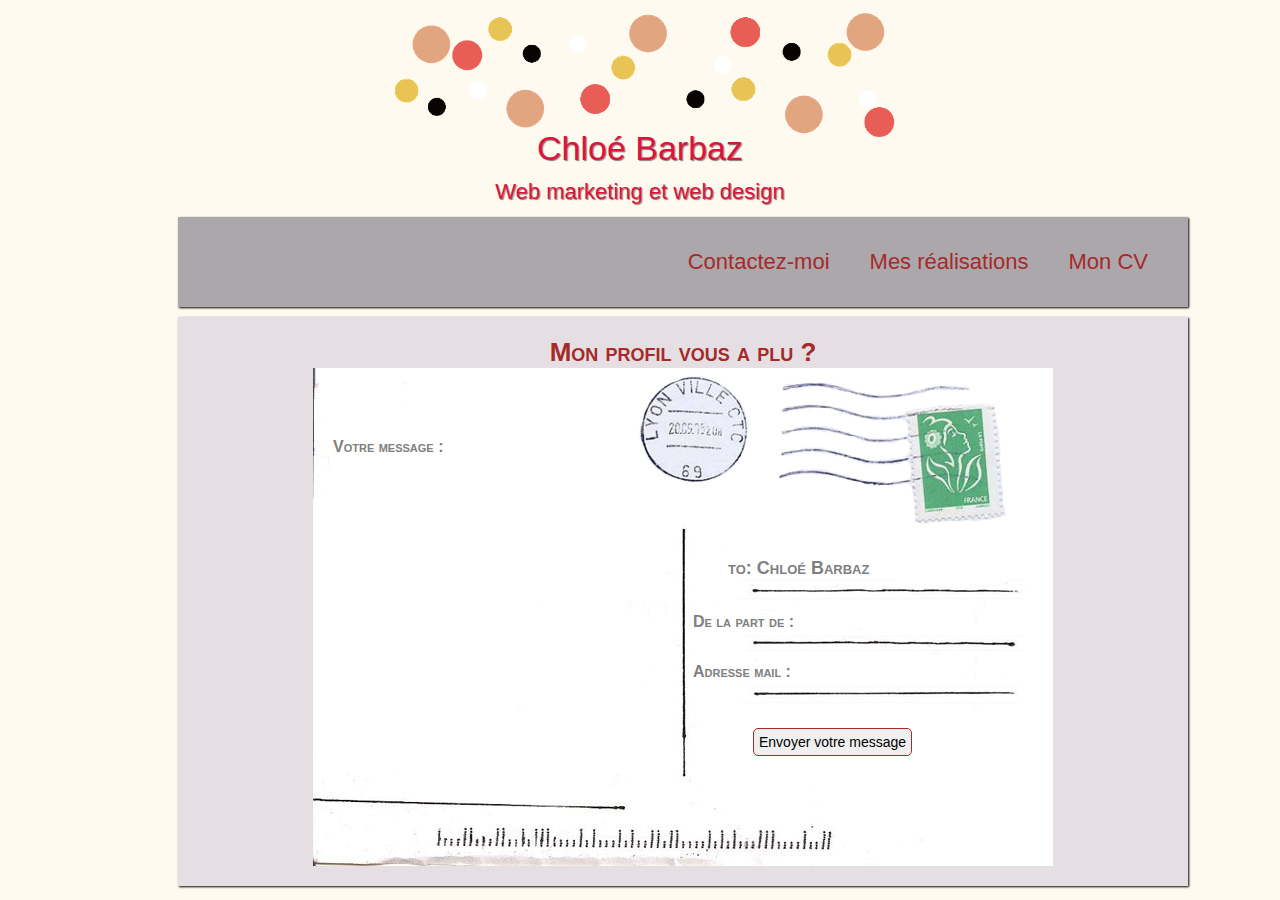
==== www/html/Contact.html @ aaadd667 "CV CHLOE" ====
<!DOCTYPE html>
<html>  
<head>
         <meta name="description" content="CV de Chloé Barbaz"/> 
         <meta http-equiv="Content-Type" content="text/html;charset=UTF-8"/> 
        <title> Chloé Barbaz - Contact </title>
        <link href="../css/style.css" type="text/css" rel="stylesheet" media="screen"/>
</head>
<body>
    <header> <a href="Index.html">
        <div id="imgheader"> <img src="../images/web/header2.png"> </img> </div> 
        <div id= textheader> Chloé Barbaz <br><span> Web marketing et web design </span> </br>           </div> 
        </a>
    </header>
<div id="menu">
<ul id="navigation">
     <li><a href="CV.html" alt="Mon CV" title="CV"> Mon CV </a></li>
     <li><a href="realisations.html" alt="Mes réalisations" title="Réalisations"> Mes réalisations </a></li>
     <li><a href="Contact.html" alt="Contact" title="Contact"> Contactez-moi </a></li>
        </ul>
    </div>
<div id="mainpage">
<div id="contact1"> Mon profil vous a plu ? </div>
 <form div id="contact" action="mailto: c.barbaz@laposte.net" method="post">
  <h2>to: Chloé Barbaz</h2>
  <div id="from">
    <label for="name">De la part de :</label>
    <input type="text" id="name" name="user_name">
  </div>
  <div id="reply">
    <label for="mail">Adresse mail :</label>
    <input type="email" id="mail" name="user_email">
  </div>
  <div id="message">
    <label for="msg">Votre message :</label>
    <textarea id="msg" name="user_message"></textarea>
  </div>
  <div class="button">
    <button type="submit">Envoyer votre message </button>
  </div>
</form>  
</div>
</body>
</html>
---- www/css/style.css ----
/*  GENERAL */ 
a {
    text-decoration: none;
}
body {
    font-family: "comic sans ms", sans-serif;
    font-size: 12px;
    background-color: floralwhite;  
} 
#mainpage {
    width: 970px;
    height: 100%;
    background-color: #E5DFE3;
    margin-left: 170px; 
    right: 170px; 
    display: block; 
    padding-left: 20px;
    padding-right: 20px;
    padding-top: 20px;
    padding-bottom: 20px; 
    box-shadow: 1px 1px 2px black; 
} 
/*ACCUEIL*/
.blocacceuil {
    font-size: 20px;
    color: darksalmon;
    margin: 12px 0 7px 0;
    text-decoration: none;
}
.blocacceuil: hover {
    color: coral;
}
.blocacceuil : visited {
    color: darksalmon;
}
/* HEADER */
#imgheader {
    width: 100%;
    height: 51px;
    margin-bottom: 70px;
    text-align: center;
}
#header {
    position: fixed;
    background-image: url(../images/web/header.jpg);
    width: 100%;
    height: 51px;
}
span { 
    font-size: 22px;
    text-align: center;
    margin-bottom: 22px;
}
#textheader {
    font-size: 34px;
    text-align: center; 
    color: crimson;
    text-shadow: 1px 1px 1px grey 
}
/* NAVIGATION */
 li {
    margin: 0;
    padding: 0 20px;
    display: table;
    list-style: none;
    font-size: 22px;
    font-family: "comic sans ms", sans-serif; 
    float: right;
}
a:link {color: brown}
a:visited {color:brown}
a:hover {color: #DF4949}
a:active {color: brown}
#menu {
    width: 970px;
    height: 50px;
    background-color: #aca7aa;
    margin-left: 170px; 
    right: 170px; 
    display: block; 
    padding-left: 20px;
    padding-right: 20px;
    padding-top: 20px;
    padding-bottom: 20px; 
    margin-bottom: 10px;
    margin-top: 10px;
    box-shadow: 1px 1px 2px black; 
    text-align: center;
}
/* CV */ 
.liste1 {
    list-style-image: url(../images/web/PUCE2.png);
    font-size: 24px;
    color: brown;
    padding-top: 20px;
    text-align: center;
    font-variant: small-caps;
    margin-top: 30px; 
    border-top-style: dashed;
    border-top-color: crimson;
    border-left-style: dashed;
    border-left-color: darksalmon; 
    border-top-padding-top : 40px; 
    border-width: 2px;
    border-top-left-radius: 5px;
}
h1 {
    font-size: 16px;
    color: darkgoldenrod;
    margin: 12px 0 7px 0;
    text-decoration: none;
    margin-right: 100px;
    margin-left: 100px;
} 
.descr {
    font-style: italic;
    font-size: 13px;
    color: dimgrey;
    margin-right: 130px;
    margin-left: 130px;
}
.liste2 {
    list-style-image: url(../images/web/PUCE.png);
    color: darkcyan;
    margin-right: 160px;
    margin-left: 160px;
}
.liste3 {
    list-style-image: url(../images/web/PUCE.png);
    color: darkolivegreen;
    margin-right: 160px;
    margin-left: 160px;
}
.liste4 {
    list-style-image: url(../images/web/PUCE.png);
    color: darkslategray; 
    margin-right: 160px;
    margin-left: 160px;
}
/* FORMULAIRE CONTACT */ 
#contact1 {
    text-align: center;
    color: brown;
    font-variant: small-caps;
    font-size: 26px;
    font-family: "Bradley Hand ITC", "comic sans ms", sans-serif;
    font-weight: bold;
}
form {
  position: relative;
  width  : 740px;
  height : 498px;
  margin : 0 auto;
  background: url(../images/web/background-contact.jpg);
}
h2 {
  position : absolute;
  left : 415px;
  top  : 175px;
  font-family : "Bradley Hand ITC", "comic sans ms", sans-serif;
  font-variant: small-caps;
    color: grey;
}
#from {
  position: absolute;
  left : 380px;
  top  : 245px;
  font-variant: small-caps;
  font-family: "Bradley Hand ITC", "comic sans ms", sans-serif;
  font-weight: bold;
  font-size: 16px;
    color: grey;
}
#reply {
  position: absolute;
  left : 380px;
  top  : 295px;
  font-variant: small-caps;
  font-family: "Bradley Hand ITC", "comic sans ms", sans-serif;
  font-weight: bold;
  font-size: 16px;
    color: grey;
}
#message {
  position: absolute;
  left : 20px;
  top  : 70px;
  font-variant: small-caps;
  font-family: "Bradley Hand ITC", "comic sans ms", sans-serif;
  font-weight: bold;
  font-size: 16px;
    color: grey;
}
input, textarea {
  font-family: "Bradley Hand ITC", "comic sans ms", sans-serif;
  border  : none;
  padding : 0 10px;
  margin  : 0;
  width   : 200px;
  background: none;
}
input:focus, textarea:focus {
  background : rgba(0,0,0,.1);
  border-radius: 5px;
  outline : none;
}
input:hover, textarea:hover {
  background : rgba(0,0,0,.1);
  border-radius: 5px;
  outline : none;
}
textarea {
  display : block;
  padding : 10px;
  margin  : 10px 0 0 -10px;
  width   : 340px;
  height  : 360px;
  resize  : none;
  overflow: auto;
}
button {
  position : absolute;
  left : 440px;
  top : 360px;
  padding : 5px;
  font-family: "Bradley Hand ITC", "comic sans ms", sans-serif;
  border : 1px solid brown;
  border-radius: 5px;
  font-size: 14px;
}
button:hover,
button:focus {
  outline   : none;
  background-color: lightgrey;
    color: dimgrey
}
/*PRESENTATION*/
#titrepres {
    font-size: 20px;
    color: darkgoldenrod;
    text-align: center;
    text-decoration: none;
}
#blabla {
    position:relative; width:180px; padding-right:120px; text-align:right;
}
#profil {
    position: absolute;
    margin: 2px, 5px, 5px, 0;
    text-align: center;
}
#presentation {
    text-align: center;
    font-family: "comic sans ms", sans-serif;
    font-size: 14px;
    color: grey;
    margin-right: 100px;
    margin-left: 100px;
}
/*REALISATIONS*/
.rea {
    border-style: dashed;
    border-width: 1px;
    width: 300px;
    height: 400px;
    background-color: floralwhite;
    margin: 5px 5px 5px 5px;
    right: 5px; 
    display: block; 
    padding-left: 5px;
    padding-right: 5px;
    padding-top: 5px;
    padding-bottom: 5px; 
    float: left;
}
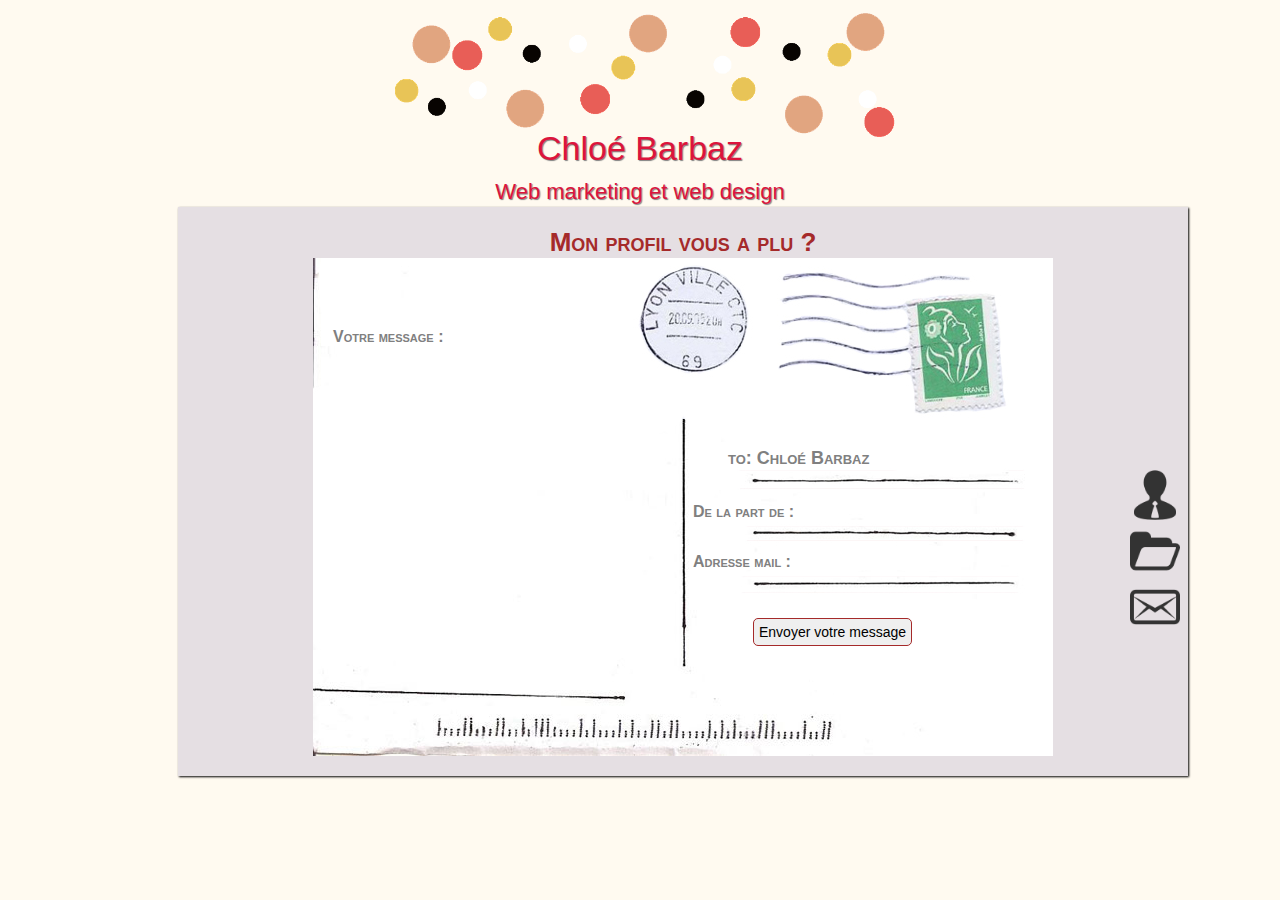
==== commit ca246f9a: "cv-en-ligne" ====
--- a/www/html/Contact.html
+++ b/www/html/Contact.html
@@ -13,11 +13,10 @@
         </a>
     </header>
 <div id="menu">
-<ul id="navigation">
-     <li><a href="CV.html" alt="Mon CV" title="CV"> Mon CV </a></li>
-     <li><a href="realisations.html" alt="Mes réalisations" title="Réalisations"> Mes réalisations </a></li>
-     <li><a href="Contact.html" alt="Contact" title="Contact"> Contactez-moi </a></li>
-        </ul>
+ <div id="menuflotant"> <ul><li><a href="CV.html" alt="Mon CV" title="CV"> <img class="icone" src="../images/web/cv.png" </a></li>
+     <li><a href="realisations.html" alt="Mes réalisations" title="Réalisations"> <img class="icone" src="../images/web/rea.png" </a></li>
+     <li><a href="Contact.html" alt="Contact" title="Contact"> <img class="icone" src="../images/web/enveloppe.png"></i></a></li>
+        </ul> </div>
     </div>
 <div id="mainpage">
 <div id="contact1"> Mon profil vous a plu ? </div>
--- a/www/css/style.css
+++ b/www/css/style.css
@@ -57,36 +57,7 @@
     color: crimson;
     text-shadow: 1px 1px 1px grey 
 }
-/* NAVIGATION */
- li {
-    margin: 0;
-    padding: 0 20px;
-    display: table;
-    list-style: none;
-    font-size: 22px;
-    font-family: "comic sans ms", sans-serif; 
-    float: right;
-}
-a:link {color: brown}
-a:visited {color:brown}
-a:hover {color: #DF4949}
-a:active {color: brown}
-#menu {
-    width: 970px;
-    height: 50px;
-    background-color: #aca7aa;
-    margin-left: 170px; 
-    right: 170px; 
-    display: block; 
-    padding-left: 20px;
-    padding-right: 20px;
-    padding-top: 20px;
-    padding-bottom: 20px; 
-    margin-bottom: 10px;
-    margin-top: 10px;
-    box-shadow: 1px 1px 2px black; 
-    text-align: center;
-}
+
 /* CV */ 
 .liste1 {
     list-style-image: url(../images/web/PUCE2.png);
@@ -241,13 +212,10 @@
     text-align: center;
     text-decoration: none;
 }
-#blabla {
-    position:relative; width:180px; padding-right:120px; text-align:right;
-}
 #profil {
-    position: absolute;
-    margin: 2px, 5px, 5px, 0;
-    text-align: center;
+    display: block;
+    margin-left: auto;
+    margin-right: auto;
 }
 #presentation {
     text-align: center;
@@ -257,6 +225,25 @@
     margin-right: 100px;
     margin-left: 100px;
 }
+/* NAVIGATION */
+ li {
+    list-style: none;
+    font-size: 22px;
+    font-family: "comic sans ms", sans-serif; 
+ }
+#menuflotant {
+    position: fixed;
+    bottom: 250px;
+    right: 100px;
+}
+.icone {
+    width: 50px;
+    height: 50px;
+}
+a:link {color: brown}
+a:visited {color:brown}
+a:hover {color: #DF4949}
+a:active {color: brown}
 /*REALISATIONS*/
 .rea {
     border-style: dashed;
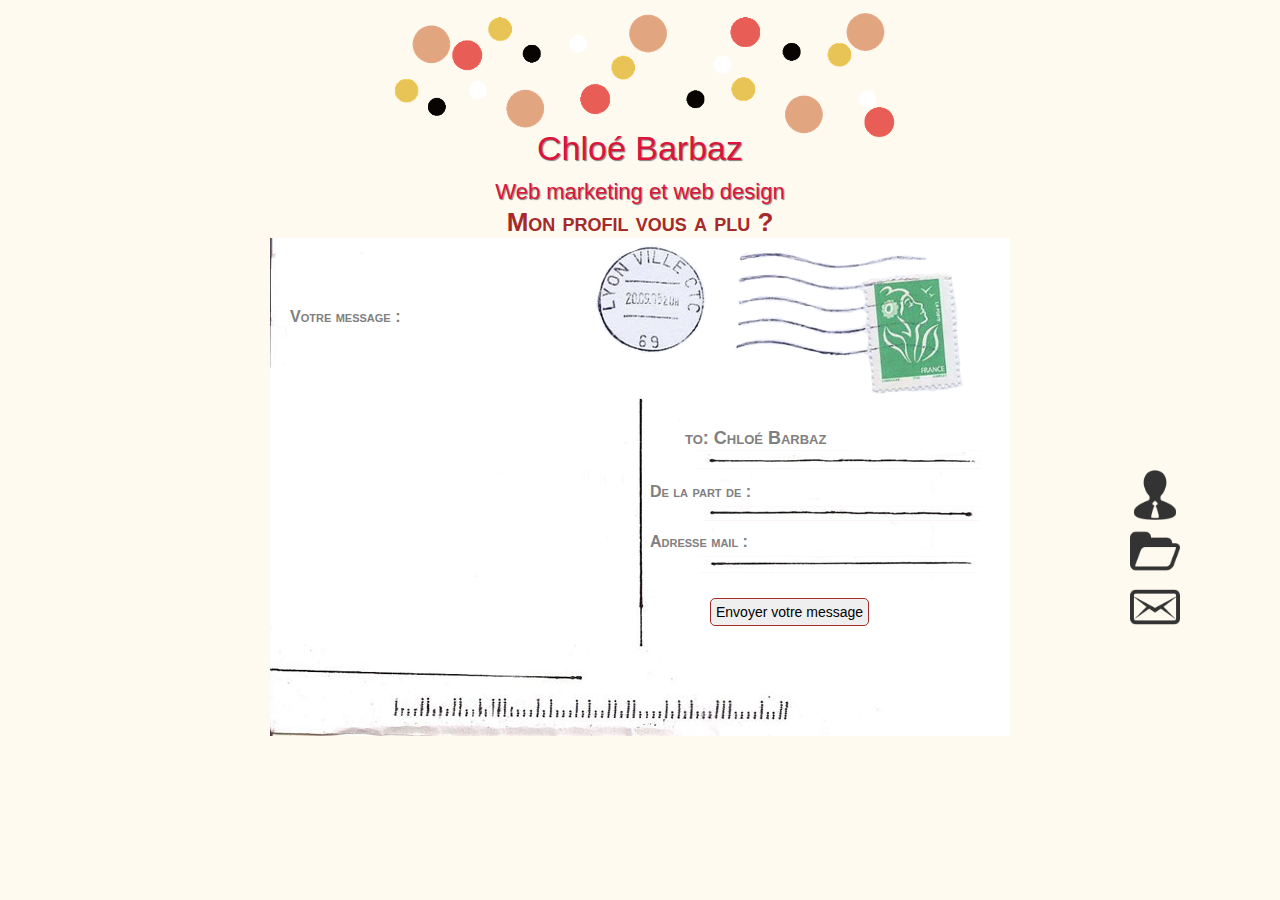
==== commit 294cae2b: "cv-en-ligne" ====
--- a/www/html/Contact.html
+++ b/www/html/Contact.html
@@ -13,8 +13,8 @@
         </a>
     </header>
 <div id="menu">
- <div id="menuflotant"> <ul><li><a href="CV.html" alt="Mon CV" title="CV"> <img class="icone" src="../images/web/cv.png" </a></li>
-     <li><a href="realisations.html" alt="Mes réalisations" title="Réalisations"> <img class="icone" src="../images/web/rea.png" </a></li>
+ <div id="menuflotant"> <ul><li><a href="CV.html" alt="Mon CV" title="Mon CV"> <img class="icone" src="../images/web/cv.png"> </a></li>
+     <li><a href="realisations.html" alt="Mes réalisations" title="Mes réalisations"> <img class="icone" src="../images/web/rea.png"> </a></li>
      <li><a href="Contact.html" alt="Contact" title="Contact"> <img class="icone" src="../images/web/enveloppe.png"></i></a></li>
         </ul> </div>
     </div>
--- a/www/css/style.css
+++ b/www/css/style.css
@@ -7,12 +7,51 @@
     font-size: 12px;
     background-color: floralwhite;  
 } 
-#mainpage {
+#mainpage1 {
     width: 970px;
     height: 100%;
-    background-color: #E5DFE3;
-    margin-left: 170px; 
-    right: 170px; 
+    background-color: #C1A59C;
+    margin-left: auto; 
+    margin-right: auto; 
+    display: block; 
+    padding-left: 20px;
+    padding-right: 20px;
+    padding-top: 20px;
+    padding-bottom: 20px; 
+    box-shadow: 1px 1px 2px black; 
+} 
+#mainpage2 {
+    width: 970px;
+    height: 100%;
+    background-color: #D8B9AF;
+    margin-left: auto; 
+    margin-right: auto; 
+    display: block; 
+    padding-left: 20px;
+    padding-right: 20px;
+    padding-top: 20px;
+    padding-bottom: 20px; 
+    box-shadow: 1px 1px 2px black; 
+} 
+#mainpage3 {
+    width: 970px;
+    height: 100%;
+    background-color: #FBD8CC;
+    margin-left: auto; 
+    margin-right: auto; 
+    display: block; 
+    padding-left: 20px;
+    padding-right: 20px;
+    padding-top: 20px;
+    padding-bottom: 20px; 
+    box-shadow: 1px 1px 2px black; 
+} 
+#mainpage4 {
+    width: 970px;
+    height: 100%;
+    background-color: #FFDBCF;
+    margin-left: auto; 
+    margin-right: auto; 
     display: block; 
     padding-left: 20px;
     padding-right: 20px;
@@ -249,14 +288,30 @@
     border-style: dashed;
     border-width: 1px;
     width: 300px;
-    height: 400px;
+    height: 455px;
     background-color: floralwhite;
     margin: 5px 5px 5px 5px;
-    right: 5px; 
     display: block; 
     padding-left: 5px;
     padding-right: 5px;
     padding-top: 5px;
     padding-bottom: 5px; 
     float: left;
+}
+.descrrea {
+    font-style: italic;
+    font-size: 14px;
+    color: dimgrey;
+}
+.listerea {
+    list-style-image: url(../images/web/PUCE.png);
+    color: darkcyan;
+    font-size : 16px;
+    line-height: 2; 
+}
+.titrerea {
+    font-size: 16px;
+    color: darkgoldenrod;
+    text-decoration: none;
+    text-align: center;
 }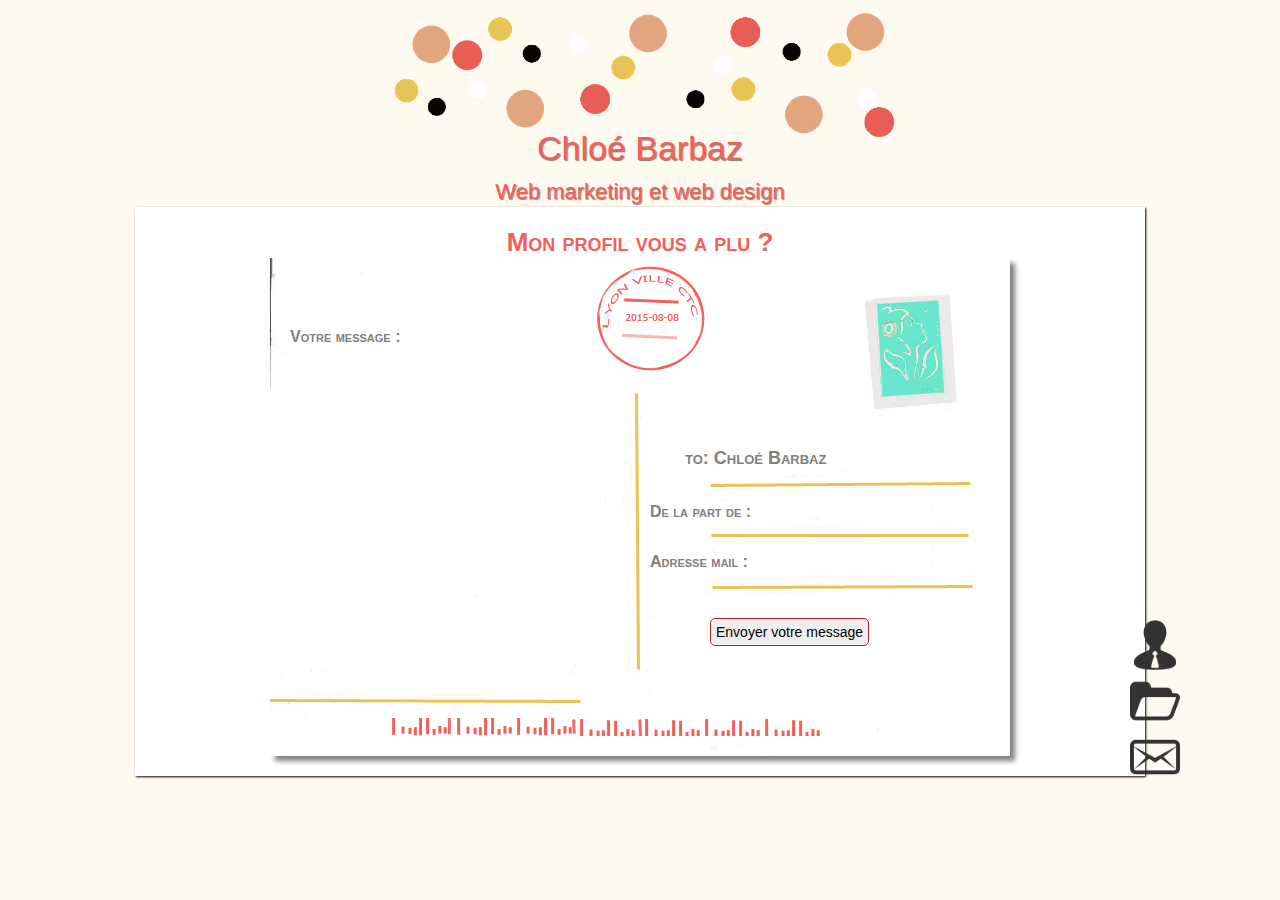
==== commit ef8a50b7: "CV EN LIGNE 10/08" ====
--- a/www/html/Contact.html
+++ b/www/html/Contact.html
@@ -18,7 +18,7 @@
      <li><a href="Contact.html" alt="Contact" title="Contact"> <img class="icone" src="../images/web/enveloppe.png"></i></a></li>
         </ul> </div>
     </div>
-<div id="mainpage">
+<div id="mainpage1">
 <div id="contact1"> Mon profil vous a plu ? </div>
  <form div id="contact" action="mailto: c.barbaz@laposte.net" method="post">
   <h2>to: Chloé Barbaz</h2>
--- a/www/css/style.css
+++ b/www/css/style.css
@@ -10,48 +10,8 @@
 #mainpage1 {
     width: 970px;
     height: 100%;
-    background-color: #C1A59C;
-    margin-left: auto; 
-    margin-right: auto; 
-    display: block; 
-    padding-left: 20px;
-    padding-right: 20px;
-    padding-top: 20px;
-    padding-bottom: 20px; 
-    box-shadow: 1px 1px 2px black; 
-} 
-#mainpage2 {
-    width: 970px;
-    height: 100%;
-    background-color: #D8B9AF;
-    margin-left: auto; 
-    margin-right: auto; 
-    display: block; 
-    padding-left: 20px;
-    padding-right: 20px;
-    padding-top: 20px;
-    padding-bottom: 20px; 
-    box-shadow: 1px 1px 2px black; 
-} 
-#mainpage3 {
-    width: 970px;
-    height: 100%;
-    background-color: #FBD8CC;
-    margin-left: auto; 
-    margin-right: auto; 
-    display: block; 
-    padding-left: 20px;
-    padding-right: 20px;
-    padding-top: 20px;
-    padding-bottom: 20px; 
-    box-shadow: 1px 1px 2px black; 
-} 
-#mainpage4 {
-    width: 970px;
-    height: 100%;
-    background-color: #FFDBCF;
-    margin-left: auto; 
-    margin-right: auto; 
+    background-color: white;
+    margin : auto;
     display: block; 
     padding-left: 20px;
     padding-right: 20px;
@@ -93,7 +53,7 @@
 #textheader {
     font-size: 34px;
     text-align: center; 
-    color: crimson;
+    color: #F1605B;
     text-shadow: 1px 1px 1px grey 
 }
 
@@ -101,7 +61,7 @@
 .liste1 {
     list-style-image: url(../images/web/PUCE2.png);
     font-size: 24px;
-    color: brown;
+    color: ##EBC257;
     padding-top: 20px;
     text-align: center;
     font-variant: small-caps;
@@ -115,8 +75,8 @@
     border-top-left-radius: 5px;
 }
 h1 {
-    font-size: 16px;
-    color: darkgoldenrod;
+    font-size: 18px;
+    color: #F1605B;
     margin: 12px 0 7px 0;
     text-decoration: none;
     margin-right: 100px;
@@ -124,37 +84,43 @@
 } 
 .descr {
     font-style: italic;
-    font-size: 13px;
-    color: dimgrey;
+    font-size: 15px;
+    color: ##EBC257;
     margin-right: 130px;
     margin-left: 130px;
-}
+} 
 .liste2 {
     list-style-image: url(../images/web/PUCE.png);
-    color: darkcyan;
+    color: #8A654E;
+    font-size: 17px;
     margin-right: 160px;
     margin-left: 160px;
 }
 .liste3 {
     list-style-image: url(../images/web/PUCE.png);
-    color: darkolivegreen;
+    color: #966359;
+    font-size: 17px;
     margin-right: 160px;
     margin-left: 160px;
 }
 .liste4 {
     list-style-image: url(../images/web/PUCE.png);
-    color: darkslategray; 
+    color: #AD5B59; 
+    font-size: 17px;
     margin-right: 160px;
     margin-left: 160px;
 }
 /* FORMULAIRE CONTACT */ 
 #contact1 {
     text-align: center;
-    color: brown;
+    color: #F1605B;
     font-variant: small-caps;
     font-size: 26px;
     font-family: "Bradley Hand ITC", "comic sans ms", sans-serif;
     font-weight: bold;
+}
+#contact {
+    box-shadow: 5px 5px 5px grey;
 }
 form {
   position: relative;
@@ -242,12 +208,12 @@
 button:focus {
   outline   : none;
   background-color: lightgrey;
-    color: dimgrey
+  color: dimgrey
 }
 /*PRESENTATION*/
 #titrepres {
-    font-size: 20px;
-    color: darkgoldenrod;
+    font-size: 24px;
+    color: #F1605B;
     text-align: center;
     text-decoration: none;
 }
@@ -255,13 +221,20 @@
     display: block;
     margin-left: auto;
     margin-right: auto;
+    border-radius: 150px / 200px;
+    border-style: dashed;
+    border-width: 2px; 
+    border-color: #F1605B;
+    float: left;
+    padding-left: 10px;
+    padding-right: 10px; 
 }
 #presentation {
     text-align: center;
     font-family: "comic sans ms", sans-serif;
-    font-size: 14px;
-    color: grey;
-    margin-right: 100px;
+    font-size: 15px;
+    color: grey;
+    margin-right: 20px;
     margin-left: 100px;
 }
 /* NAVIGATION */
@@ -272,17 +245,17 @@
  }
 #menuflotant {
     position: fixed;
-    bottom: 250px;
+    bottom: 100px;
     right: 100px;
 }
 .icone {
     width: 50px;
     height: 50px;
 }
-a:link {color: brown}
-a:visited {color:brown}
-a:hover {color: #DF4949}
-a:active {color: brown}
+#iconecv:hover {
+    background-image:url(../images/web/cv2.png);
+}
+a:active {color: #F1605B}
 /*REALISATIONS*/
 .rea {
     border-style: dashed;
@@ -291,27 +264,158 @@
     height: 455px;
     background-color: floralwhite;
     margin: 5px 5px 5px 5px;
-    display: block; 
+    display: inline-block; 
     padding-left: 5px;
     padding-right: 5px;
     padding-top: 5px;
     padding-bottom: 5px; 
-    float: left;
+}
+.rea {
+    border-style: dashed;
+    border-width: 1px;
+    width: 300px;
+    height: 455px;
+    background-color: floralwhite;
+    margin: 5px 5px 5px 5px;
+    display: inline-block; 
+    padding-left: 5px;
+    padding-right: 5px;
+    padding-top: 5px;
+    padding-bottom: 5px; 
 }
 .descrrea {
     font-style: italic;
     font-size: 14px;
-    color: dimgrey;
+    color: grey;
 }
 .listerea {
     list-style-image: url(../images/web/PUCE.png);
-    color: darkcyan;
+    color: #DCA17C;
     font-size : 16px;
     line-height: 2; 
 }
 .titrerea {
     font-size: 16px;
-    color: darkgoldenrod;
+    color: #EBC257;
     text-decoration: none;
     text-align: center;
-}+}
+
+/*SLIDER*/
+#slideshow {
+	position: relative;
+	width: 940px;
+	height: 390px;
+	padding: 20px;
+	margin: 25px auto;
+	background: white;
+	border: 2px 2px 2px 2px;
+	box-shadow: 1px 1px 1px black ;
+}
+#slideshow .container {
+	position:relative;
+	width: 940px;
+	height: 390px;
+	overflow: hidden;
+}
+	
+#slideshow .slider {
+	position: absolute;
+	left:0; top:0;
+	width: 400%;
+	height: 390px;
+}
+
+/* annulation des marges sur figure */
+#slideshow figure {
+	position: relative;
+	display:inline-block;
+	padding:0; margin:0;
+}
+/* petit effet de vignette sur les images */
+#slideshow figure:after {
+	position: absolute;
+	display:block;
+	content: " ";
+	top:0; left:0;
+	width: 100%; height: 100%;
+}
+/* styles de nos légendes */
+#slideshow figcaption {
+	position:absolute;
+	left:0; right:0; bottom: 5px;
+	padding: 20px;
+	margin:0;
+	border-top: 1px solid rgb(225,225,225);
+	text-align:center;
+	letter-spacing: 0.05em;
+	word-spacing: 0.05em;
+	font-family: Georgia, Times, serif;
+	background: #fff;
+	background: rgba(255,255,255,0.7);
+	color: #555;
+	text-shadow: -1px -1px 0 rgba(255,255,255,0.3);
+}
+/* fonction d'animation, n'oubliez pas de prefixer ! */
+@keyframes slider {
+	0%, 20%, 100%	{ left: 0 }
+	25%, 45%		{ left: -100% }
+	50%, 70%		{ left: -200% }
+}
+/* complétez le sélecteur : */
+#slideshow .slider {
+	/* ... avec la propriété animation */
+	animation: slider 30s infinite;
+}
+#timeline {
+	position: absolute;
+	background: #999;
+	bottom: 15px;
+	left: 15px;
+	height: 1px;
+	background: rgb(214,98,13);
+	background: rgba(214,98,13,.8);
+	width: 0;
+	/* fonction d'animation */
+	animation: timeliner 30s infinite;
+}
+@keyframes timeliner {
+	0%, 25%, 50%, 75%, 100%	{ width: 0;		}
+	20%, 45%, 70%, 90%		{ width: 940px;	}
+}
+@keyframes figcaptionner {
+	0%, 25%, 50%, 75%, 100%						{ bottom: -55px;	}
+	5%, 20%, 30%, 45%, 55%, 70%, 80%, 95%		{ bottom: 5px;		}
+}
+/* ajouter à l'élément : */
+#slideshow figcaption {
+	/* ... la propriété animation */
+	animation: figcaptionner 30s infinite;
+}
+
+.dots_commands  {
+	padding:0;
+	margin:32px 0 0;
+	text-align: center;
+}
+.dots_commands li {
+	display: inline;
+	padding:0; margin:0;
+}
+.dots_commands a {
+	position: relative;
+	display: inline-block;
+	height:8px; width: 8px;
+	margin: 0px 5px;
+	text-indent: -9999px;
+	background: #fff;
+	border-radius: 50%;
+	box-shadow: 0 1px 2px rgba(0,0,0,0.55) inset;
+
+}
+/* quelques styles au focus */
+.dots_commands a:focus { 
+	outline: none;
+	background: orange;
+}
+.dots_commands li:first-child a { z-index: 25; }
